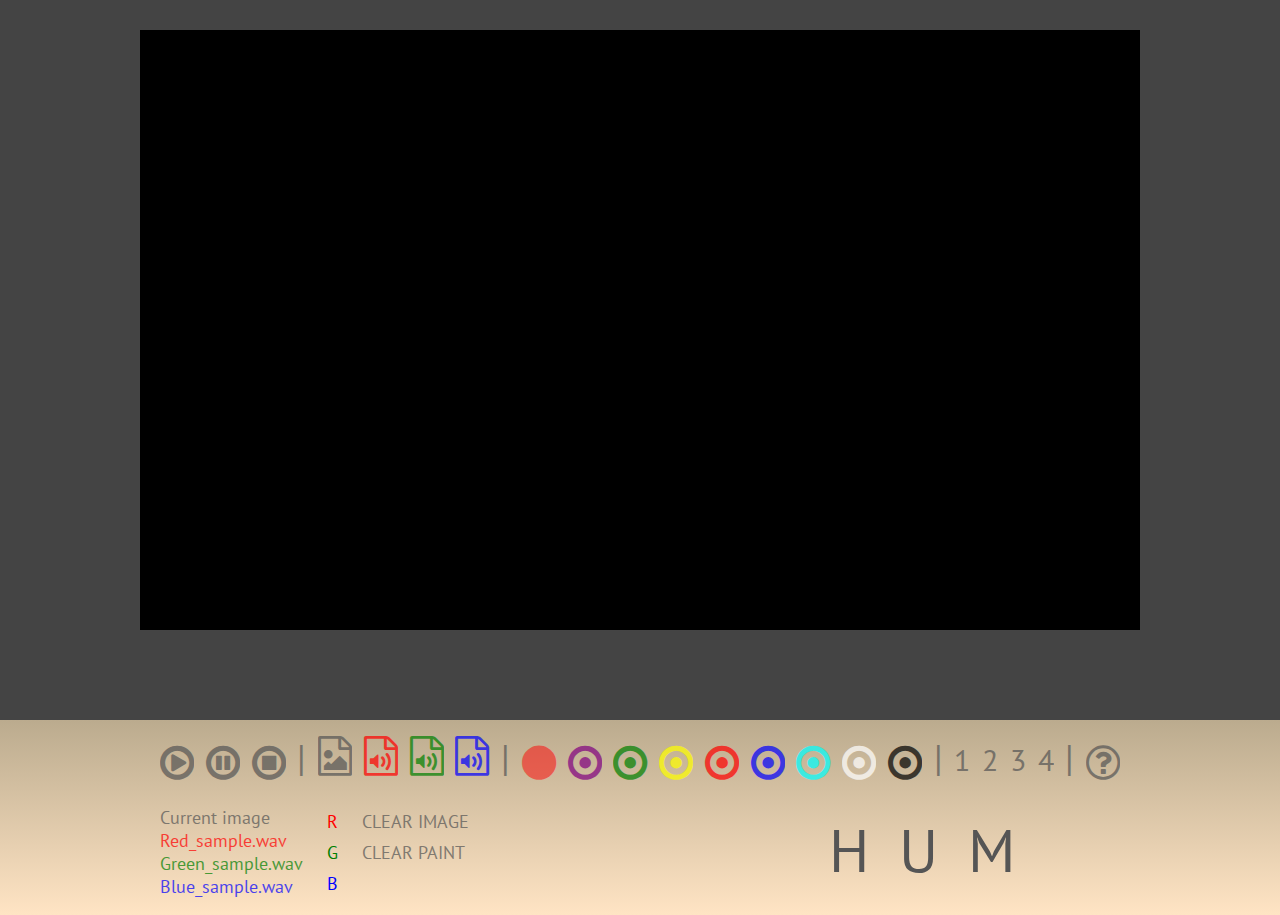
==== hum/index.html @ d2bb0815 "Add CSS to Hum" ====
<!DOCTYPE html>
<html>
  <head>
    <title>Hum</title>
    <link rel="stylesheet" type="text/css"
          href="https://fonts.googleapis.com/css?family=PT+Sans+Narrow|PT+Sans|PT+Sans:700|Average+Sans|Crimson+Text|Amiri">
    </link>
    <link rel="stylesheet" href="./font-awesome-4.7.0/css/font-awesome.min.css">
    <link rel="stylesheet" href="./main.css">
    <style></style>
  </head>

  <!-- <canvas id="canvasTwo" width="1000px" height="600px"  style="position:absolute; z-index:20; cursor: url(defaults/circle.png), auto;"></canvas> -->

  <body>
    <div class="instrux" id="instrux">
      <div class="innerInstrux">
        <h3>Hum is a color-based music/audio mixer.</h3>
        <br/>
        Change the volume of the three audio tracks via the amounts of red, green and blue (respectively) in the central image (note: on a computer screen, all images are made-up of red, green and blue).
        <br/><br/>
        Click the file buttons to load your own audio and image files.
        <br/><br/>
        Add color by selecting from the palette and then clicking on the canvas.
        <br/><br/>
        Remember: the audio will stop at the end of the shortest track.
        <br/><br/></br>
        Hum was made by Michael Newton in May, 2017.
        <br/><br/>
        (link tk) (link tk) (link tk)
        <br/><br/>
      </div>
    </div>
    <div id="main" class="mainDiv">
      <canvas id="canvas" width="1000px" height="600px" class="canvasOne"></canvas>
      <div id="bar" class="bar"></div>
    <br/><br/>
  </div>
    <div id="bottom" class="bottomDiv">
      <div class="bottomCenter">
    <ul class="topButtons">
      <li>
      <a class="grayButton button" id='colorInfoButton'><i class="fa fa-play-circle-o"></i></a>
      </li>

      <li>
      <a class="grayButton button" id='pauseButton'><i class="fa fa-pause-circle-o"></i></a>
      </li>

      <li>
      <a class="grayButton button" id='stopIntervalButton'><i class="fa fa-stop-circle-o"></i></a>
      </li>

      <li>
        <div class="pipeDiv">|</div>
      </li>

      <li>
        <label>
          <i class="fa fa-file-image-o grayButton button"></i>
          <input type="file" id="imageLoader" name="imageLoader" style="display:none;"/>
        </label>
      </li>

      <li>
        <label>
          <i class="fa fa-file-audio-o button" style="color:red"></i>
          <input type="file" class="audioLoader" id="audio1" name="audioLoader1" style="display:none;"/>
        </label>
      </li>

      <li>
        <label>
          <i class="fa fa-file-audio-o button" style="color:green"></i>
          <input type="file" class="audioLoader" id="audio2" name="audioLoader2" style="display:none;"/>
        </label>
      </li>

      <li>
        <label>
          <i class="fa fa-file-audio-o button" style="color:blue"></i>
          <input type="file" class="audioLoader" id="audio3" name="audioLoader3" style="display:none;"/>
        </label>
      </li>

      <li>
        <div class="pipeDiv">|</div>
      </li>

      <li>
      <a class="currentColorButton" id='currentColorButton'><i class="fa fa-circle"></i></a>
      </li>

      <li>
      <a class='colorButton button' id='colorPurple'><i class="fa fa-dot-circle-o" style="color:purple"></i></a>
      </li>

      <li>
      <a class='colorButton button' id='colorGreen'><i class="fa fa-dot-circle-o" style="color:green"></i></a>
      </li>

      <li>
      <a class='colorButton button' id='colorYellow'><i class="fa fa-dot-circle-o" style="color:yellow"></i></a>
      </li>

      <li>
      <a class='colorButton button' id='colorRed'><i class="fa fa-dot-circle-o" style="color:red"></i></a>
      </li>

      <li>
      <a class='colorButton button' id='colorBlue'><i class="fa fa-dot-circle-o" style="color:blue"></i></a>
      </li>

      <li>
      <a class='colorButton button' id='colorCyan'><i class="fa fa-dot-circle-o" style="color:cyan"></i></a>
      </li>

      <li>
      <a class='colorButton button' id='colorWhite'><i class="fa fa-dot-circle-o" style="color:white"></i></a>
      </li>

      <li>
      <a class='colorButton button' id='colorBlack'><i class="fa fa-dot-circle-o" style="color:black"></i></a>
      </li>

      <li>
        <div class="pipeDiv">|</div>
      </li>

      <li>
        <div class="textButton"><a class='sampleImgNumber' id='sampleRGB1' data=0>1</a></div>
      </li>

      <li>
        <div class="textButton"><a class='sampleImgNumber' id='sampleRGB2' data=1>2</a></div>
      </li>

      <li>
        <div class="textButton"><a class='sampleImgNumber' id='sampleRGB3' data=2>3</a></div>
      </li>

      <li>
        <div class="textButton"><a class='sampleImgNumber' id='sampleRGB4' data=3>4</a></div>
      </li>

      <li>
        <div class="pipeDiv">|</div>
      </li>

      <li>
      <a class="button grayButton" id='instruxButton'><i class="fa fa-question-circle-o"></i></a>
      </li>
    </ul>
    <br/>
    <ul class="bottomButtons">
      <li class="fileList">
        <div id='imageName'>
          Current image
        </div>
        <div id='redAudioName' style="color:red;">
          Current red
        </div>
        <div id='greenAudioName' style="color:green;">
          Current green
        </div>
        <div id='blueAudioName' style="color:blue;">
          Current blue
        </div>
      </li>
      <li class="volList">
        <div id='redVol' style="background-color:rgba(255,0,0,0); color:red;">
          R
        </div>
        <div id='greenVol' style="background-color:rgba(0,255,0,0); color:green;">
          G
        </div>
        <div id='blueVol' style="background-color:rgba(0,0,255,0); color:blue;">
          B
        </div>
      </li>
      <li class="clearList">
        <div>
          <a id='clearImgButton'>CLEAR IMAGE</a>
        </div>
        <div>
          <a id='clearPaintButton'>CLEAR PAINT</a>
        </div>
      </li>
      <li class="title">
        <div>
          HUM
        </div>
      </li>
    </ul>
  </div>
  </div>

  <img src="defaults/Hum_RGB_1.png" style="display:none;" id="Hum_RGB_1"/>
  <img src="defaults/Hum_RGB_2.png" style="display:none;" id="Hum_RGB_2"/>
  <img src="defaults/Hum_RGB_3.png" style="display:none;" id="Hum_RGB_3"/>
  <img src="defaults/Hum_RGB_4.png" style="display:none;" id="Hum_RGB_4"/>
  </div>
  <script src="jquery-3.2.1.min.js"></script>
  <script src="howler-dist/howler.js"></script>
  <script src="hum.js"></script>
  <!-- <script src="test_paint_2.js"></script> -->
  </body>
</html>
---- hum/main.css ----
html, body, canvas {
  padding: 0px;
  margin: 0px;
}
body {
  background-color: #444;
  font-family: 'PT Sans', 'Univers', 'Arial', sans-serif;"
}
li {

}
ul {
  list-style: none;
  padding: 0;
}
.instrux {
  position:fixed;
  top:0;
  width:100%;
  height:100%;
  margin: 0 auto;
  background-color:rgba(100,100,100,.5);
  opacity:0;
  z-index:40;
  visibility: hidden;
  transition: .5s;
}
.instrux.instruxLoad {
  transition: .5s;
  visibility: visible;
  opacity: 1;
}
.innerInstrux{
  border-radius:6px;
  position:fixed;
  width:600px;
  top:30px;
  left:50%;
  margin-left:-300px;
  background-color:bisque;
  padding-left:30px;
  padding-right:20px;
  padding-bottom:30px;
  padding-top:20px;
  color:#888;
}
.innerInstrux h3{
  margin-bottom:.3em;
}

.mainDiv{
  width:1000px;
  margin: 0 auto;
  margin-top: 30px;
}

.canvasOne{
  position:absolute;
  background-color:black;
  z-index:10;
  cursor: url(defaults/circle.png), auto;
}

.bar{
  position:absolute;
  background-color: rgba(255,255,255,.5);
  position: absolute;
  width:2px;
  height:600px;
  z-index:30;
  margin-left:0px;
  cursor: url(defaults/circle.png), auto;
  display:none;
}

.bottomDiv{
  background: linear-gradient(#bbab8e,bisque);
  width:100%;
  text-align:center;
  margin-top:650px;
  position:absolute;
}
.bottomCenter{
  width:1000px;
  margin:0 auto;
  text-align:center;
}
.topButtons{
  display:flex;
  justify-content: space-between;
  padding-left:20px;
  padding-right:20px;
}
.bottomButtons{
  margin-top:-18px;
  display:flex;
  justify-content:flex-start;
  padding-left:20px;
  padding-right:20px;
}
.grayButton{
  color: #555;
}
.button{
  /*padding-left:6px;*/
  height:40px;
  font-size:40px;
  cursor: pointer;
  opacity:.7;
}
.button:hover{
  opacity:1;
}
.button:active{
  opacity:1;
  color:orange;
}
.textButton{
  color:#555;
  margin-top:4px;
  /*padding-left:6px;*/
  height:40px;
  font-size:30px;
  cursor: pointer;
  opacity:.7;
}
.textButton:hover{
  opacity:1;
}
.textButton:active{
  opacity:1;
  color:orange;
}
.currentColorButton{
  /*padding-left:6px;*/
  height:40px;
  font-size:40px;
}
.pipeDiv{
  margin-top: -2px;
  color:#555;
  opacity:.7;
  /*padding-left:6px;*/
  height:40px;
  font-size:36px;
}
.fileList{
  margin-right:20px;
  text-align: left;
  color:#555;
  opacity:.7;
  font-size:18px;
}

.volList{
  margin-right:20px;
  text-align: left;
  /*color:#555;*/
  /*opacity:.7;*/
  font-size:18px;
}
.volList div {
  padding-top:4px;
  padding-bottom:4px;
  padding-left: 4px;
  padding-right: 4px;
}
.clearList{
  margin-right:20px;
  text-align: left;
  color:#555;
  opacity:.7;
  font-size:18px;
  cursor: pointer;
}
.clearList div {
  padding-top:4px;
  padding-bottom:4px;
}

.title div{
  position: relative;
  left: 340px;
  top: 5px;
  font-size: 60px;
  color: #555;
  letter-spacing: .5em;
}
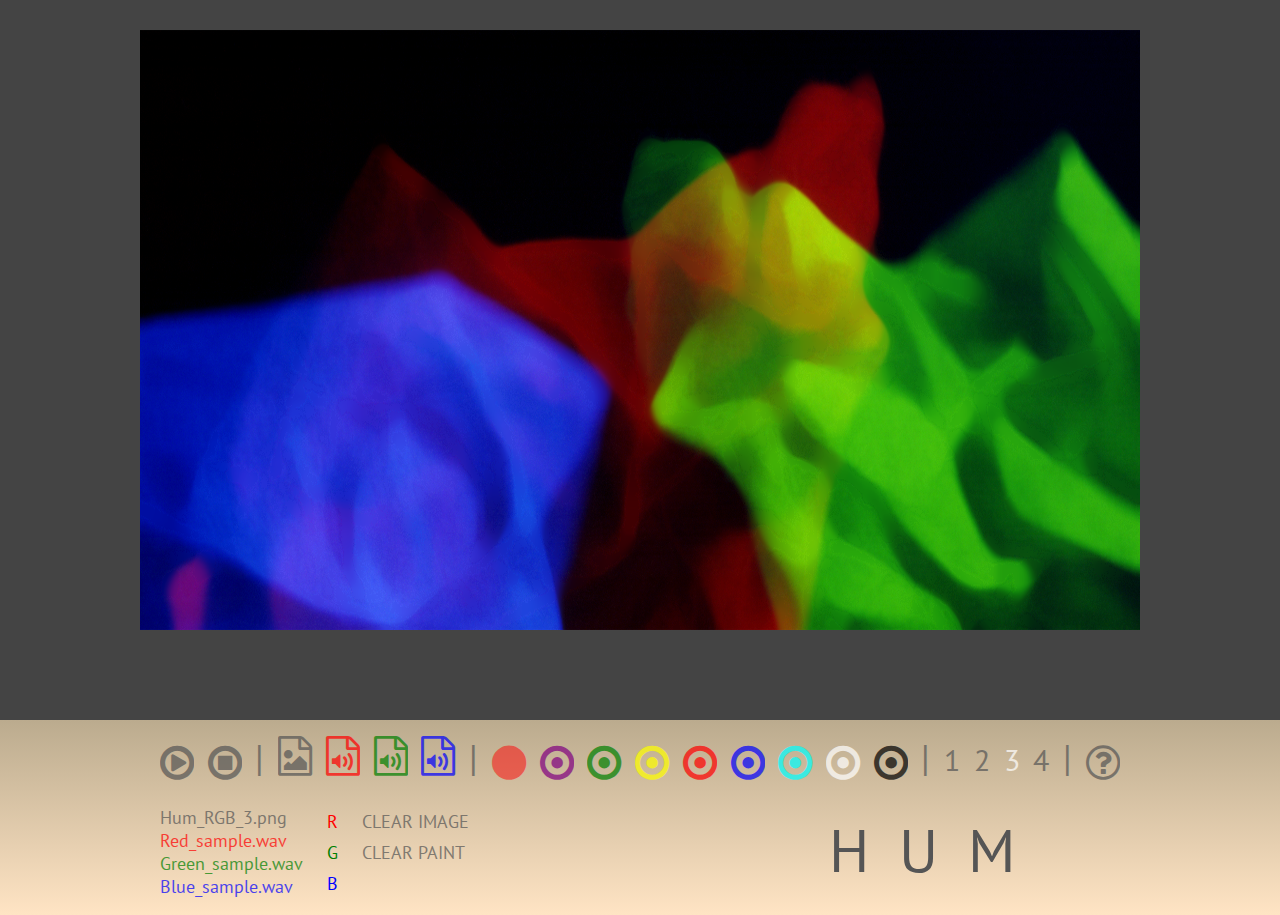
==== commit 31637ffd: "Add updates to Hum" ====
--- a/hum/index.html
+++ b/hum/index.html
@@ -40,11 +40,8 @@
       <div class="bottomCenter">
     <ul class="topButtons">
       <li>
-      <a class="grayButton button" id='colorInfoButton'><i class="fa fa-play-circle-o"></i></a>
-      </li>
-
-      <li>
-      <a class="grayButton button" id='pauseButton'><i class="fa fa-pause-circle-o"></i></a>
+      <div id="playDiv" class="playDiv" style="display:block"><a class="grayButton button" id='colorInfoButton'><i class="fa fa-play-circle-o"></i></a></div>
+      <div id="pauseDiv" class="pauseDiv" style="display:none"><a class="grayButton button" id='pauseButton'><i class="fa fa-pause-circle-o"></i></a></div>
       </li>
 
       <li>
--- a/hum/main.css
+++ b/hum/main.css
@@ -7,7 +7,6 @@
   font-family: 'PT Sans', 'Univers', 'Arial', sans-serif;"
 }
 li {
-
 }
 ul {
   list-style: none;
@@ -42,7 +41,7 @@
   padding-right:20px;
   padding-bottom:30px;
   padding-top:20px;
-  color:#888;
+  color:#666;
 }
 .innerInstrux h3{
   margin-bottom:.3em;
@@ -102,7 +101,6 @@
   color: #555;
 }
 .button{
-  /*padding-left:6px;*/
   height:40px;
   font-size:40px;
   cursor: pointer;
@@ -118,7 +116,6 @@
 .textButton{
   color:#555;
   margin-top:4px;
-  /*padding-left:6px;*/
   height:40px;
   font-size:30px;
   cursor: pointer;
@@ -132,7 +129,6 @@
   color:orange;
 }
 .currentColorButton{
-  /*padding-left:6px;*/
   height:40px;
   font-size:40px;
 }
@@ -140,7 +136,6 @@
   margin-top: -2px;
   color:#555;
   opacity:.7;
-  /*padding-left:6px;*/
   height:40px;
   font-size:36px;
 }
@@ -155,8 +150,6 @@
 .volList{
   margin-right:20px;
   text-align: left;
-  /*color:#555;*/
-  /*opacity:.7;*/
   font-size:18px;
 }
 .volList div {
@@ -186,3 +179,12 @@
   color: #555;
   letter-spacing: .5em;
 }
+
+.playDiv{
+  z-index:41;
+  position:relative;
+}
+.pauseDiv{
+  z-index:42;
+  position:relative;
+}
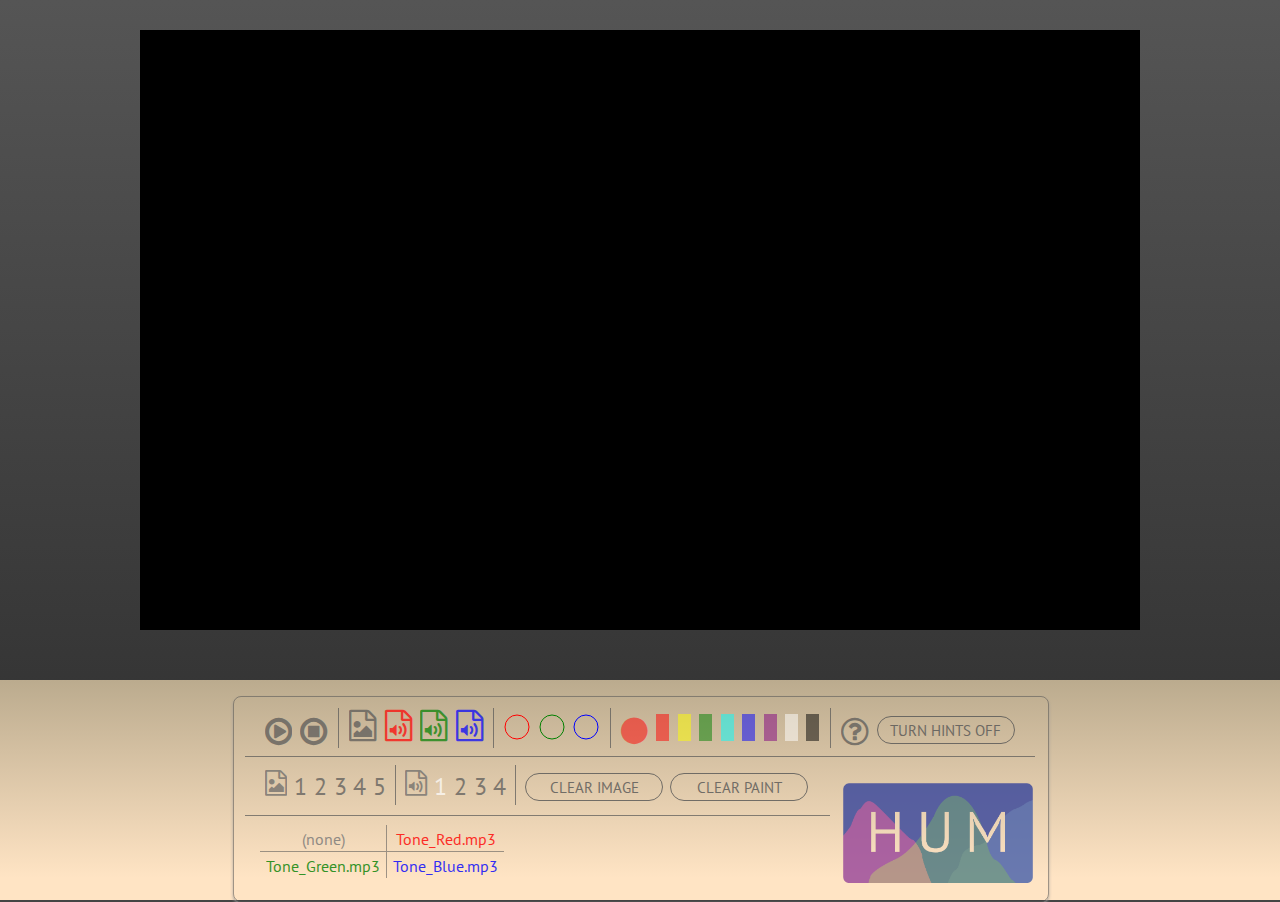
==== commit 4044c2d4: "Update Hum" ====
--- a/hum/index.html
+++ b/hum/index.html
@@ -6,7 +6,11 @@
           href="https://fonts.googleapis.com/css?family=PT+Sans+Narrow|PT+Sans|PT+Sans:700|Average+Sans|Crimson+Text|Amiri">
     </link>
     <link rel="stylesheet" href="./font-awesome-4.7.0/css/font-awesome.min.css">
-    <link rel="stylesheet" href="./main.css">
+    <link rel="stylesheet" href="./css/main.css">
+
+    <link rel="stylesheet" href="./css/jquery-ui.min.css">
+    <link rel="stylesheet" href="./css/jquery-ui.structure.min.css">
+    <link rel="stylesheet" href="./css/jquery-ui.theme.min.css">
     <style></style>
   </head>
 
@@ -17,21 +21,26 @@
       <div class="innerInstrux">
         <h3>Hum is a color-based music/audio mixer.</h3>
         <br/>
-        Change the volume of the three audio tracks via the amounts of red, green and blue (respectively) in the central image (note: on a computer screen, all images are made-up of red, green and blue).
-        <br/><br/>
-        Click the file buttons to load your own audio and image files.
-        <br/><br/>
-        Add color by selecting from the palette and then clicking on the canvas.
-        <br/><br/>
-        Remember: the audio will stop at the end of the shortest track.
+        There are three audio files: one for <span style="color:red">red,</span> one for <span style="color:green">green</span> and one for <span style="color:blue">blue.</span>
+        <br/><br/>
+        When you play the audio, the levels of the three audio tracks will change based on the amounts of <span style="color:red">red,</span> <span style="color:green">green</span> and <span style="color:blue">blue</span> (respectively) in the central canvas (note: on a computer screen, all images are made-up of <span style="color:red">red,</span> <span style="color:green">green</span> and <span style="color:blue">blue</span>).
+        <br/><br/>
+        Click the file buttons to load your own audio files and/or background image. Or, just use the preloaded samples.
+        <br/><br/>
+        Add color by selecting from the palette and then 'painting' on the canvas.
+        <br/><br/>
+        The audio will stop at the end of the shortest of the three tracks.
+        <br/><br/>
+        Hover over the buttons/icons for hints.
         <br/><br/></br>
         Hum was made by Michael Newton in May, 2017.
-        <br/><br/>
-        (link tk) (link tk) (link tk)
+        <br/>
+        Learn more about me here: <a href="https://minusobjects.github.io/">portfolio</a> | <a href="https://github.com/minusobjects">github</a> | <a href="https://www.linkedin.com/in/michael-newton-976588140/">linkedin</a>
         <br/><br/>
       </div>
     </div>
     <div id="main" class="mainDiv">
+    <div id="canvasDiv" class="canvasDiv">
       <canvas id="canvas" width="1000px" height="600px" class="canvasOne"></canvas>
       <div id="bar" class="bar"></div>
     <br/><br/>
@@ -40,166 +49,250 @@
       <div class="bottomCenter">
     <ul class="topButtons">
       <li>
-      <div id="playDiv" class="playDiv" style="display:block"><a class="grayButton button" id='colorInfoButton'><i class="fa fa-play-circle-o"></i></a></div>
-      <div id="pauseDiv" class="pauseDiv" style="display:none"><a class="grayButton button" id='pauseButton'><i class="fa fa-pause-circle-o"></i></a></div>
-      </li>
-
-      <li>
-      <a class="grayButton button" id='stopIntervalButton'><i class="fa fa-stop-circle-o"></i></a>
-      </li>
-
-      <li>
-        <div class="pipeDiv">|</div>
-      </li>
-
-      <li>
-        <label>
-          <i class="fa fa-file-image-o grayButton button"></i>
+      <div id="playDiv" class="playDiv" style="display:block"><a class="grayButton button" id='colorInfoButton' title="colorInfoButton"><i class="fa fa-play-circle-o"></i></a></div>
+      <div id="pauseDiv" class="pauseDiv" style="display:none"><a class="grayButton button" id='pauseButton' title="pauseButton"><i class="fa fa-pause-circle-o"></i></a></div>
+      </li>
+
+      <li>
+      <a class="grayButton button" id='stopIntervalButton' title="stopIntervalButton"><i class="fa fa-stop-circle-o"></i></a>
+      </li>
+
+      <li>
+        <div class="pipeDiv"></div>
+      </li>
+
+      <li>
+        <label>
+          <i id="imageLoaderButton" title="imageLoaderButton" class="fa fa-file-image-o grayButton button"></i>
           <input type="file" id="imageLoader" name="imageLoader" style="display:none;"/>
         </label>
       </li>
 
       <li>
         <label>
-          <i class="fa fa-file-audio-o button" style="color:red"></i>
+          <i id="audio1Button" title="audio1Button" class="fa fa-file-audio-o button audioLoaderButton" style="color:red"></i>
           <input type="file" class="audioLoader" id="audio1" name="audioLoader1" style="display:none;"/>
         </label>
       </li>
 
       <li>
         <label>
-          <i class="fa fa-file-audio-o button" style="color:green"></i>
+          <i id="audio2Button" title="audio2Button" class="fa fa-file-audio-o button audioLoaderButton" style="color:green"></i>
           <input type="file" class="audioLoader" id="audio2" name="audioLoader2" style="display:none;"/>
         </label>
       </li>
 
       <li>
         <label>
-          <i class="fa fa-file-audio-o button" style="color:blue"></i>
+          <i id="audio3Button" title="audio3Button" class="fa fa-file-audio-o button audioLoaderButton" style="color:blue"></i>
           <input type="file" class="audioLoader" id="audio3" name="audioLoader3" style="display:none;"/>
         </label>
       </li>
 
       <li>
-        <div class="pipeDiv">|</div>
-      </li>
-
-      <li>
-      <a class="currentColorButton" id='currentColorButton'><i class="fa fa-circle"></i></a>
-      </li>
-
-      <li>
-      <a class='colorButton button' id='colorPurple'><i class="fa fa-dot-circle-o" style="color:purple"></i></a>
-      </li>
-
-      <li>
-      <a class='colorButton button' id='colorGreen'><i class="fa fa-dot-circle-o" style="color:green"></i></a>
-      </li>
-
-      <li>
-      <a class='colorButton button' id='colorYellow'><i class="fa fa-dot-circle-o" style="color:yellow"></i></a>
-      </li>
-
-      <li>
-      <a class='colorButton button' id='colorRed'><i class="fa fa-dot-circle-o" style="color:red"></i></a>
-      </li>
-
-      <li>
-      <a class='colorButton button' id='colorBlue'><i class="fa fa-dot-circle-o" style="color:blue"></i></a>
-      </li>
-
-      <li>
-      <a class='colorButton button' id='colorCyan'><i class="fa fa-dot-circle-o" style="color:cyan"></i></a>
-      </li>
-
-      <li>
-      <a class='colorButton button' id='colorWhite'><i class="fa fa-dot-circle-o" style="color:white"></i></a>
-      </li>
-
-      <li>
-      <a class='colorButton button' id='colorBlack'><i class="fa fa-dot-circle-o" style="color:black"></i></a>
-      </li>
-
-      <li>
-        <div class="pipeDiv">|</div>
-      </li>
-
-      <li>
-        <div class="textButton"><a class='sampleImgNumber' id='sampleRGB1' data=0>1</a></div>
-      </li>
-
-      <li>
-        <div class="textButton"><a class='sampleImgNumber' id='sampleRGB2' data=1>2</a></div>
-      </li>
-
-      <li>
-        <div class="textButton"><a class='sampleImgNumber' id='sampleRGB3' data=2>3</a></div>
-      </li>
-
-      <li>
-        <div class="textButton"><a class='sampleImgNumber' id='sampleRGB4' data=3>4</a></div>
-      </li>
-
-      <li>
-        <div class="pipeDiv">|</div>
-      </li>
-
-      <li>
-      <a class="button grayButton" id='instruxButton'><i class="fa fa-question-circle-o"></i></a>
+        <div class="pipeDiv"></div>
+      </li>
+
+      <li>
+        <div id='redVol' title='redVol' style="background-color:rgba(255,0,0,0); color:red; padding-top:4px;">
+          <svg height="26px" width="26px">
+            <circle id='redVolCircle' cx="13" cy="13" r="12" stroke="red" stroke-width="1px" fill="none" />
+          </svg>
+        </div>
+      </li>
+      <li>
+        <div id='greenVol' title='greenVol' style="background-color:rgba(0,255,0,0); color:green; padding-top:4px;">
+          <svg height="26px" width="26px">
+            <circle id='greenVolCircle' cx="13" cy="13" r="12" stroke="green" stroke-width="1px" fill="none" />
+          </svg>
+        </div>
+      </li>
+      <li>
+        <div id='blueVol' title='blueVol' style="background-color:rgba(0,0,255,0); color:blue; padding-top:4px;">
+          <svg height="26px" width="26px">
+            <circle id='blueVolCircle' cx="13" cy="13" r="12" stroke="blue" stroke-width="1px" fill="none" />
+          </svg>
+        </div>
+      </li>
+
+      <li>
+        <div class="pipeDiv"></div>
+      </li>
+
+      <li>
+      <a class="currentColorButton" id='currentColorButton' title="currentColorButton"><i class="fa fa-circle"></i></a>
+      </li>
+
+      <li>
+        <div class='colorButton' id='colorRed' title='colorRed' style="background-color:red"></div>
+      </li>
+
+      <li>
+        <div class='colorButton' id='colorYellow' title='colorYellow' style="background-color:yellow"></div>
+      </li>
+
+      <li>
+        <div class='colorButton' id='colorGreen' title='colorGreen' style="background-color:green"></div>
+      </li>
+
+      <li>
+        <div class='colorButton' id='colorCyan' title='colorCyan' style="background-color:cyan"></div>
+      </li>
+
+      <li>
+        <div class='colorButton' id='colorBlue' title='colorBlue' style="background-color:blue"></div>
+      </li>
+
+      <li>
+        <div class='colorButton' id='colorPurple' title='colorPurple' style="background-color:purple"></div>
+      </li>
+
+      <li>
+        <div class='colorButton' id='colorWhite' title='colorWhite' style="background-color:white"></div>
+      </li>
+
+      <li>
+        <div class='colorButton' id='colorBlack' title='colorBlack' style="background-color:black"></div>
+      </li>
+
+      <li>
+        <div class="pipeDiv"></div>
+      </li>
+
+      <li>
+        <a class="button grayButton" id='instruxButton' title='instruxButton'><i class="fa fa-question-circle-o"></i></a>
+      </li>
+
+      <li>
+        <div class="wordButton" style="min-width:120px;">
+          <a id='toggleTipsButton' title="toggleTipsButton">TURN HINTS OFF</a>
+        </div>
       </li>
     </ul>
-    <br/>
-    <ul class="bottomButtons">
-      <li class="fileList">
-        <div id='imageName'>
-          Current image
-        </div>
-        <div id='redAudioName' style="color:red;">
+    <ul class="middleButtons">
+
+      <li>
+        <i class="fa fa-file-image-o staticButton" title="sampleImgStatic" id="sampleImgStatic"></i>
+      </li>
+
+      <li>
+        <div class="textButton"><a class='sampleImgNumber' id='sampleRGB1' title='sampleRGB1' data=0>1</a></div>
+      </li>
+
+      <li>
+        <div class="textButton"><a class='sampleImgNumber' id='sampleRGB2' title='sampleRGB2' data=1>2</a></div>
+      </li>
+
+      <li>
+        <div class="textButton"><a class='sampleImgNumber' id='sampleRGB3' title='sampleRGB3' data=2>3</a></div>
+      </li>
+
+      <li>
+        <div class="textButton"><a class='sampleImgNumber' id='sampleRGB4' title='sampleRGB4' data=3>4</a></div>
+      </li>
+
+      <li>
+        <div class="textButton"><a class='sampleImgNumber' id='sampleRGB5' title='sampleRGB5' data=4>5</a></div>
+      </li>
+
+      <li>
+        <div class="pipeDiv"></div>
+      </li>
+
+      <li>
+        <i class="fa fa-file-audio-o staticButton" title="sampleAudStatic" id="sampleAudStatic"></i>
+      </li>
+
+      <li>
+        <div class="textButton"><a class='sampleAudNumber' id='sampleAud1' title='sampleAud1' data=0>1</a></div>
+      </li>
+
+      <li>
+        <div class="textButton"><a class='sampleAudNumber' id='sampleAud2' title='sampleAud2' data=1>2</a></div>
+      </li>
+
+      <li>
+        <div class="textButton"><a class='sampleAudNumber' id='sampleAud3' title='sampleAud3' data=2>3</a></div>
+      </li>
+
+      <li>
+        <div class="textButton"><a class='sampleAudNumber' id='sampleAud4' title='sampleAud4' data=3>4</a></div>
+      </li>
+
+      <li>
+        <div class="pipeDiv"></div>
+      </li>
+
+      <li>
+        <div class="wordButton" style="min-width:120px;">
+          <a id='clearImgButton' title="clearImgButton">CLEAR IMAGE</a>
+        </div>
+      </li>
+      <li>
+        <div class="wordButton" style="min-width:120px;">
+          <a id='clearPaintButton' title="clearPaintButton">CLEAR PAINT</a>
+        </div>
+      </li>
+
+      <li>
+        <div style="background:transparent;width:200px;"></div>
+      </li>
+
+    </ul>
+    <div class="HRdiv">
+      <hr class="middleHR">
+    </div>
+    <div class="bottomButtons">
+    <table class="filesTable" cellspacing="0" cellpadding="0">
+      <tr>
+        <td>
+        <div id='imageName' title='imageName' class='nameDiv td-top' style="color:#777;">
+          (none)
+        </div>
+      </td>
+      <td>
+        <div id='redAudioName' title='redAudioName' class='nameDiv td-top td-right' style="color:red;">
           Current red
         </div>
-        <div id='greenAudioName' style="color:green;">
+      </td>
+    </tr>
+    <tr>
+      <td>
+        <div id='greenAudioName' title='greenAudioName' class='nameDiv' style="color:green;">
           Current green
         </div>
-        <div id='blueAudioName' style="color:blue;">
+      </td>
+      <td>
+        <div id='blueAudioName' title='blueAudioName' class='nameDiv td-right' style="color:blue;">
           Current blue
         </div>
-      </li>
-      <li class="volList">
-        <div id='redVol' style="background-color:rgba(255,0,0,0); color:red;">
-          R
-        </div>
-        <div id='greenVol' style="background-color:rgba(0,255,0,0); color:green;">
-          G
-        </div>
-        <div id='blueVol' style="background-color:rgba(0,0,255,0); color:blue;">
-          B
-        </div>
-      </li>
-      <li class="clearList">
-        <div>
-          <a id='clearImgButton'>CLEAR IMAGE</a>
-        </div>
-        <div>
-          <a id='clearPaintButton'>CLEAR PAINT</a>
-        </div>
-      </li>
-      <li class="title">
-        <div>
-          HUM
-        </div>
-      </li>
-    </ul>
-  </div>
-  </div>
+      </td>
+    </tr>
+  </table>
+  <div id="errors" class="errorsDiv">
+
+  </div>
+  </div>
+    <div class="titleDiv">
+    </div>
+    <div class="borderDiv">
+    </div>
+
+  </div><!-- end bottomCenter -->
+  </div><!-- end bottom -->
+</div><!-- end main -->
 
   <img src="defaults/Hum_RGB_1.png" style="display:none;" id="Hum_RGB_1"/>
   <img src="defaults/Hum_RGB_2.png" style="display:none;" id="Hum_RGB_2"/>
   <img src="defaults/Hum_RGB_3.png" style="display:none;" id="Hum_RGB_3"/>
   <img src="defaults/Hum_RGB_4.png" style="display:none;" id="Hum_RGB_4"/>
+  <img src="defaults/Hum_RGB_5.png" style="display:none;" id="Hum_RGB_5"/>
   </div>
   <script src="jquery-3.2.1.min.js"></script>
+  <script src="jquery-ui.min.js"></script>
   <script src="howler-dist/howler.js"></script>
   <script src="hum.js"></script>
+  <script src="tooltips.js"></script>
   <!-- <script src="test_paint_2.js"></script> -->
   </body>
 </html>
--- a/hum/css/main.css
+++ b/hum/css/main.css
@@ -0,0 +1,385 @@
+html, body, canvas {
+  padding: 0px;
+  margin: 0px;
+}
+html, body{
+  height: 100%;
+}
+body {
+  background-color: #444;
+  font-family: 'PT Sans', 'Univers', 'Arial', sans-serif;"
+}
+td, tr {
+  padding:0;
+  margin:0;
+}
+li {
+}
+ul {
+  list-style: none;
+  padding: 0;
+}
+.mainDiv{
+  position:absolute;
+  width:100%;
+  height:100%;
+  background: -moz-linear-gradient(top, #555 0px, #333 740px, bisque 756px, bisque 100%); /* FF3.6-15 */
+  background: -webkit-linear-gradient(top, #555 0px,#333 740px,bisque 756px,bisque 100%); /* Chrome10-25,Safari5.1-6 */
+  background: linear-gradient(to bottom, #555 0px,#333 740px,bisque 756px,bisque 100%); /* W3C, IE10+, FF16+, Chrome26+, Opera12+, Safari7+ */
+}
+.instrux {
+  position:fixed;
+  top:0;
+  width:100%;
+  height:100%;
+  margin: 0 auto;
+  background-color:rgba(50,50,50,.5);
+  opacity:0;
+  z-index:40;
+  visibility: hidden;
+  transition: .5s;
+}
+.instrux.instruxLoad {
+  transition: .5s;
+  visibility: visible;
+  opacity: 1;
+}
+.innerInstrux{
+  border-radius:6px;
+  position:fixed;
+  width:600px;
+  top:30px;
+  left:50%;
+  margin-left:-300px;
+  background-color:bisque;
+  padding-left:30px;
+  padding-right:30px;
+  padding-bottom:30px;
+  padding-top:20px;
+  color:#666;
+}
+.innerInstrux h3{
+  margin-bottom:.3em;
+}
+.innerInstrux a{
+  text-decoration:none;
+  color:#999;
+}
+
+.canvasDiv{
+  width:1000px;
+  margin: 0 auto;
+  margin-top: 30px;
+}
+
+.canvasOne{
+  position:absolute;
+  background-color:black;
+  z-index:10;
+  cursor: url(./circle_70.png), auto;
+}
+
+.bar{
+  position:absolute;
+  background-color: rgba(255,255,255,.5);
+  position: absolute;
+  width:2px;
+  height:600px;
+  z-index:30;
+  margin-left:0px;
+  cursor: url(./circle_70.png), auto;
+  display:none;
+}
+
+.bottomDiv{
+  background: -moz-linear-gradient(#bbab8e,bisque);
+  background: -webkit-linear-gradient(#bbab8e,bisque);
+  background: linear-gradient(#bbab8e,bisque);
+  width:100%;
+  text-align:center;
+  margin-top:610px;
+  position:absolute;
+}
+.bottomCenter{
+  width:1000px;
+  margin:0 auto;
+  margin-top:30px;
+  text-align:center;
+  position:relative;
+  z-index:6
+}
+.topButtons{
+  width:750px;
+  margin: 0 auto;
+  margin-top: 30px;
+  display:flex;
+  justify-content: space-between;
+  padding-left:20px;
+  padding-right:20px;
+  padding-bottom: 4px;
+  border-bottom: 1px solid rgba(85,85,85,.7);
+}
+.middleButtons{
+  margin-top:-18px;
+  display:flex;
+  justify-content: space-between;
+  padding-left:20px;
+  padding-right:20px;
+  padding-bottom: 4px;
+  width:750px;
+  margin: 0 auto;
+  margin-top: 10px;
+  /*border-bottom: 1px solid rgba(85,85,85,.7);*/
+}
+.bottomButtons{
+  margin-top:0px;
+  margin-left:100px;
+  width:750px;
+  /*display:flex;
+  justify-content:flex-start;*/
+  padding-left:20px;
+  padding-right:20px;
+}
+.nameDiv{
+  max-width:200px;
+  max-height:18px;
+  overflow:hidden;
+  padding-left:6px;
+  padding-right:6px;
+  padding-top:4px;
+  padding-bottom:4px;
+  opacity:.8;
+}
+.filesTable{
+  margin-top:10px;
+  border-collapse: collapse;
+}
+.td-top{
+  border-bottom: 1px solid rgba(85,85,85,.7);
+}
+.td-right{
+  border-left: 1px solid rgba(85,85,85,.7);
+}
+.errorsDiv{
+  color: #850606;
+  font-size:14px;
+  width:400px;
+  text-align: left;
+  padding-left:8px;
+}
+
+.grayButton{
+  color: #555;
+}
+.staticButton{
+  color: #666;
+  height:40px;
+  font-size:26px;
+  opacity:.7;
+  padding-top:3px;
+}
+.button{
+  height:40px;
+  /*font-size:40px;*/
+  font-size:32px;
+  cursor: pointer;
+  opacity:.7;
+}
+.button:hover{
+  opacity:1;
+}
+.button:active{
+  opacity:1;
+  color:orange;
+}
+.textButton{
+  color:#555;
+  margin-top:4px;
+  height:40px;
+  /*font-size:30px;*/
+  font-size:24px;
+  cursor: pointer;
+  opacity:.7;
+}
+.textButton:hover{
+  opacity:1;
+}
+.textButton:active{
+  opacity:1;
+  color:orange;
+}
+.wordButton{
+  border: 1px solid #555;
+  border-radius: 20px;
+  text-align: center;
+  color:#555;
+  margin-top:5.5px;
+  padding-top: 4px;
+  padding-left: 8px;
+  padding-right: 8px;
+  height:22px;
+  /*letter-spacing: .06em;*/
+  /*font-size:30px;*/
+  font-size:15px;
+  /*cursor: pointer;*/
+  opacity:.8;
+}
+.wordButton:hover{
+  opacity:1;
+}
+#clearPaintButton{
+  cursor:pointer;
+}
+#clearPaintButton:active{
+  opacity:1;
+  color:orange;
+}
+#clearImgButton{
+  cursor:pointer;
+}
+#clearImgButton:active{
+  opacity:1;
+  color:orange;
+}
+#toggleTipsButton{
+  cursor:pointer;
+}
+#toggleTipsButton:active{
+  opacity:1;
+  color:orange;
+}
+.currentColorButton{
+  height:40px;
+  /*font-size:40px;*/
+  font-size:31px;
+}
+.colorButton{
+  margin-top:4px;
+  width:13px;
+  height:27px;
+  cursor:pointer;
+  opacity:.5;
+}
+.colorButton:hover{
+  opacity:1;
+}
+.colorButton:active{
+  opacity:1;
+}
+.pipeDiv{
+  margin-top: -2px;
+  margin-left:2px;
+  margin-right:2px;
+  /*color:#555;*/
+  background-color:#555;
+  opacity:.7;
+  height:40px;
+  /*font-size:36px;*/
+  width:1px;
+}
+.fileList{
+  margin-right:20px;
+  text-align: left;
+  color:#555;
+  opacity:.7;
+  font-size:18px;
+}
+
+.volList{
+  margin-right:20px;
+  text-align: left;
+  font-size:18px;
+}
+.volList div {
+  padding-top:4px;
+  padding-bottom:4px;
+  padding-left: 4px;
+  padding-right: 4px;
+}
+.clearList{
+  margin-right:20px;
+  text-align: left;
+  color:#555;
+  opacity:.7;
+  font-size:18px;
+  cursor: pointer;
+}
+.clearList div {
+  padding-top:4px;
+  padding-bottom:4px;
+}
+
+.title div{
+  position: relative;
+  left: 340px;
+  top: 5px;
+  font-size: 60px;
+  color: #555;
+  letter-spacing: .5em;
+}
+
+.playDiv{
+  z-index:41;
+  position:relative;
+}
+.pauseDiv{
+  z-index:42;
+  position:relative;
+}
+
+.ui-tooltip{
+  padding: 10px 20px;
+  color: white;
+  box-shadow: 0 0 2px #666;
+  background-image: none;
+  background: bisque !important;
+  border-radius:8px;
+}
+.ui-tooltip-content{
+  color: #666;
+  font-family: 'PT Sans', 'Univers', 'Arial', sans-serif;"
+}
+
+.HRdiv{
+  position:absolute;
+  width:585px;
+  left:105px;
+}
+.middleHR{
+  background:rgba(85,85,85,.7);
+  border: 0;
+  height: 1px;
+  -webkit-margin-before: 0em;
+  -webkit-margin-after: 0em;
+  -webkit-margin-start: auto;
+  -webkit-margin-end: auto;
+}
+
+.titleDiv{
+  height: 100px;
+  width: 190px;
+  position: absolute;
+  right: 107px;
+  top: 73px;
+  background-image: url('./HumLogo3.png');
+  background-repeat: no-repeat;
+  background-size: 190px auto;
+  opacity:.8;
+  transition: opacity 200ms;
+}
+.titleDiv:hover{
+  opacity:1;
+  transition: opacity 200ms;
+}
+.borderDiv{
+  height: 204px;
+  width: 814px;
+  position: absolute;
+  right: 91px;
+  top: -14px;
+  opacity: .8;
+  border-radius: 8px;
+  border: 1px solid rgba(85,85,85,.7);
+  pointer-events: none;
+  box-shadow: 0px 2px 3px #999;
+}
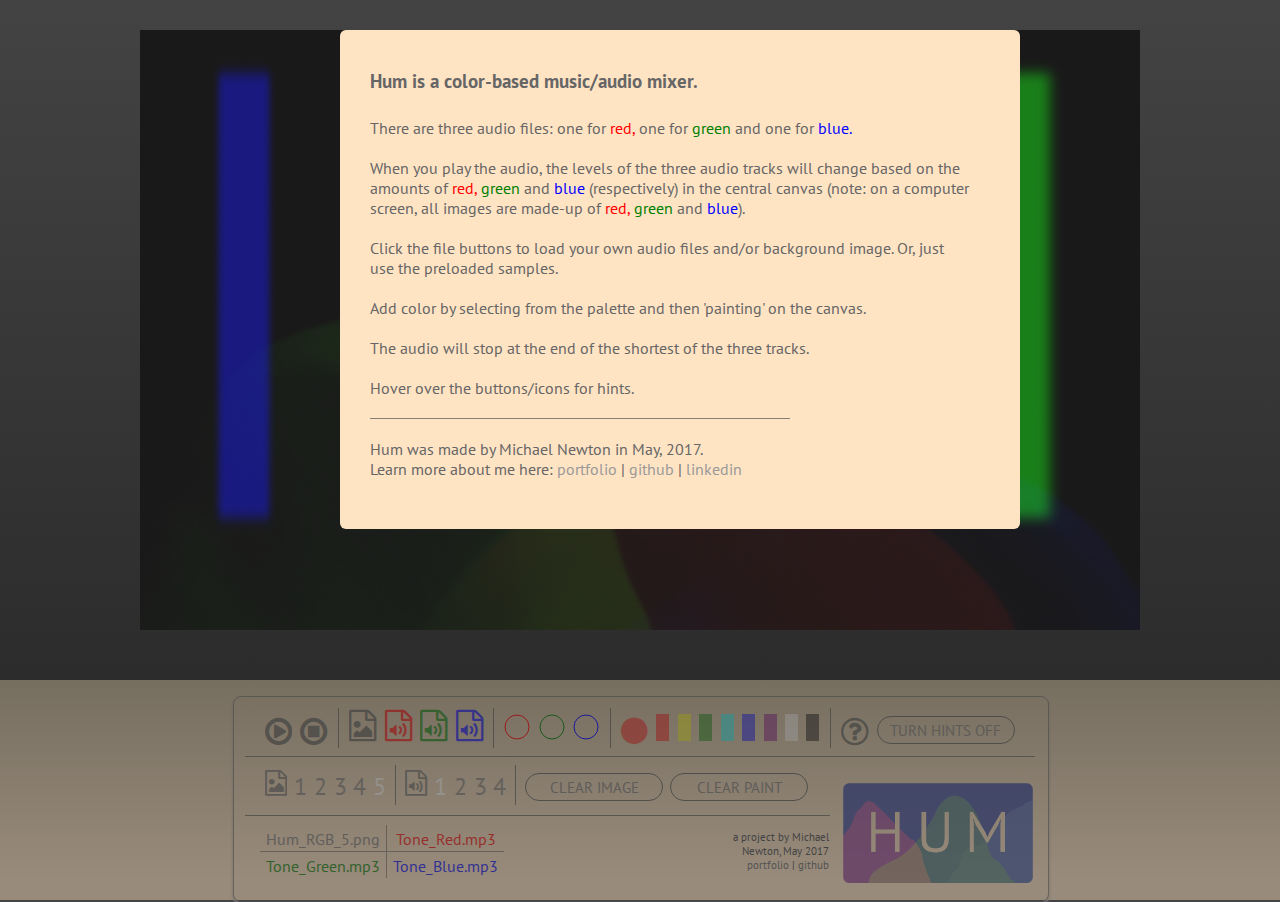
==== commit 38ab1b87: "Add personal info" ====
--- a/hum/index.html
+++ b/hum/index.html
@@ -32,7 +32,7 @@
         The audio will stop at the end of the shortest of the three tracks.
         <br/><br/>
         Hover over the buttons/icons for hints.
-        <br/><br/></br>
+        <br/><br/><hr class='instruxHR' style="margin-left: 0px;"></hr><br/>
         Hum was made by Michael Newton in May, 2017.
         <br/>
         Learn more about me here: <a href="https://minusobjects.github.io/">portfolio</a> | <a href="https://github.com/minusobjects">github</a> | <a href="https://www.linkedin.com/in/michael-newton-976588140/">linkedin</a>
@@ -252,19 +252,19 @@
       </td>
       <td>
         <div id='redAudioName' title='redAudioName' class='nameDiv td-top td-right' style="color:red;">
-          Current red
+          (none)
         </div>
       </td>
     </tr>
     <tr>
       <td>
         <div id='greenAudioName' title='greenAudioName' class='nameDiv' style="color:green;">
-          Current green
+          (none)
         </div>
       </td>
       <td>
         <div id='blueAudioName' title='blueAudioName' class='nameDiv td-right' style="color:blue;">
-          Current blue
+          (none)
         </div>
       </td>
     </tr>
@@ -273,6 +273,9 @@
 
   </div>
   </div>
+    <div class="infoDiv">
+      a project by Michael Newton, May 2017<br/><a href="https://minusobjects.github.io/">portfolio</a> | <a href="https://github.com/minusobjects">github</a>
+    </div>
     <div class="titleDiv">
     </div>
     <div class="borderDiv">
--- a/hum/css/main.css
+++ b/hum/css/main.css
@@ -18,14 +18,24 @@
 ul {
   list-style: none;
   padding: 0;
+}
+a{
+  text-decoration:none;
+  color:#777;
+}
+a:hover{
+  color:#555;
+}
+a:active{
+  color:#333;
 }
 .mainDiv{
   position:absolute;
   width:100%;
   height:100%;
-  background: -moz-linear-gradient(top, #555 0px, #333 740px, bisque 756px, bisque 100%); /* FF3.6-15 */
-  background: -webkit-linear-gradient(top, #555 0px,#333 740px,bisque 756px,bisque 100%); /* Chrome10-25,Safari5.1-6 */
-  background: linear-gradient(to bottom, #555 0px,#333 740px,bisque 756px,bisque 100%); /* W3C, IE10+, FF16+, Chrome26+, Opera12+, Safari7+ */
+  background: -moz-linear-gradient(top, #555 0px, #222 740px, bisque 756px, bisque 100%); /* FF3.6-15 */
+  background: -webkit-linear-gradient(top, #555 0px,#222 740px,bisque 756px,bisque 100%); /* Chrome10-25,Safari5.1-6 */
+  background: linear-gradient(to bottom, #555 0px,#222 740px,bisque 756px,bisque 100%); /* W3C, IE10+, FF16+, Chrome26+, Opera12+, Safari7+ */
 }
 .instrux {
   position:fixed;
@@ -53,7 +63,7 @@
   margin-left:-300px;
   background-color:bisque;
   padding-left:30px;
-  padding-right:30px;
+  padding-right:50px;
   padding-bottom:30px;
   padding-top:20px;
   color:#666;
@@ -64,6 +74,12 @@
 .innerInstrux a{
   text-decoration:none;
   color:#999;
+}
+.innerInstrux a:hover{
+  color:#666;
+}
+.innerInstrux a:active{
+  color:#333;
 }
 
 .canvasDiv{
@@ -354,6 +370,16 @@
   -webkit-margin-start: auto;
   -webkit-margin-end: auto;
 }
+.instruxHR{
+  width:70%;
+  background:rgba(85,85,85,.7);
+  border: 0;
+  height: 1px;
+  -webkit-margin-before: 0em;
+  -webkit-margin-after: 0em;
+  -webkit-margin-start: auto;
+  -webkit-margin-end: auto;
+}
 
 .titleDiv{
   height: 100px;
@@ -383,3 +409,13 @@
   pointer-events: none;
   box-shadow: 0px 2px 3px #999;
 }
+.infoDiv{
+  position: absolute;
+  text-align: right;
+  width: 100px;
+  height: 40px;
+  font-size: 11px;
+  color: #555;
+  right: 311px;
+  top: 120px;
+}
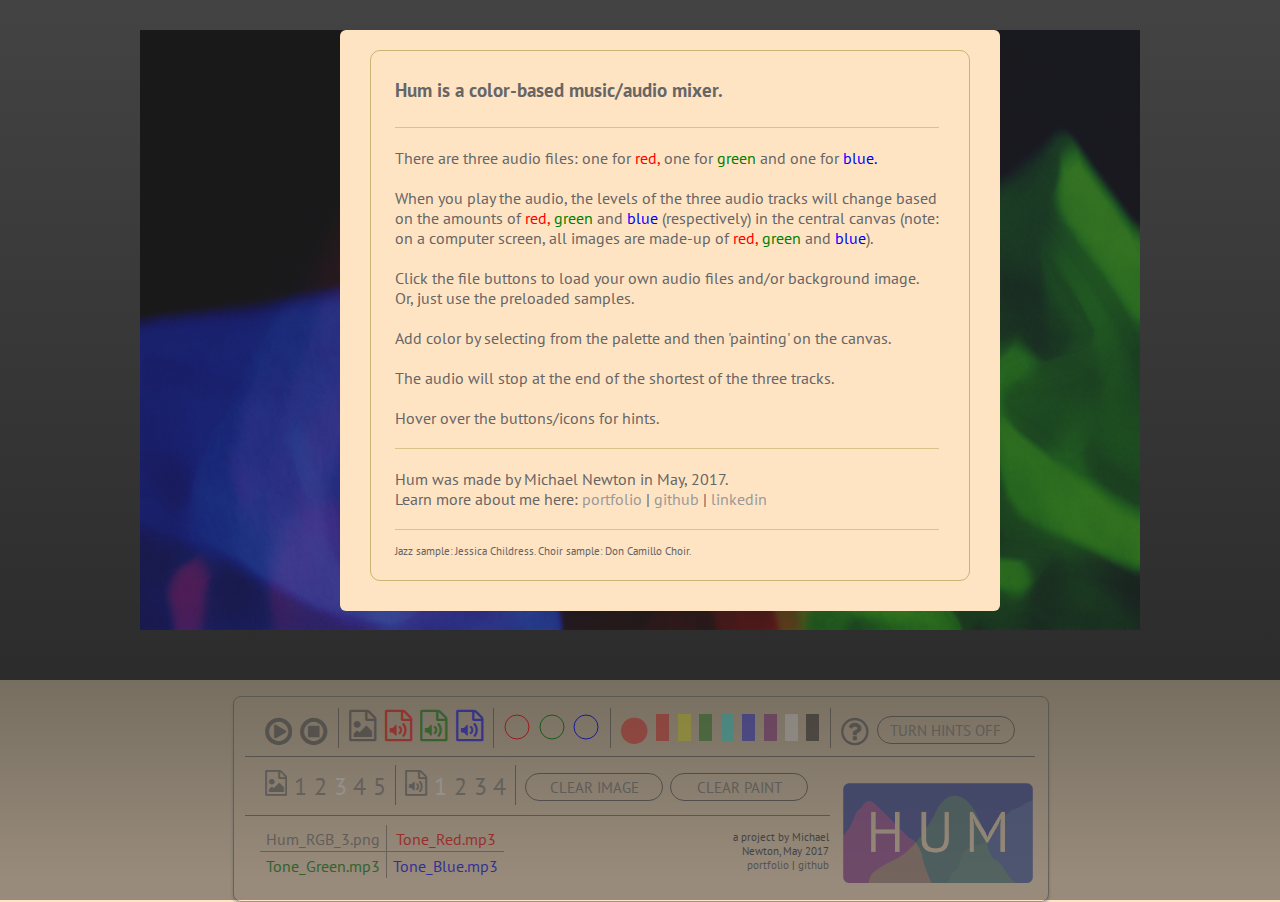
==== commit bd244b23: "Update site" ====
--- a/hum/index.html
+++ b/hum/index.html
@@ -19,24 +19,27 @@
   <body>
     <div class="instrux" id="instrux">
       <div class="innerInstrux">
-        <h3>Hum is a color-based music/audio mixer.</h3>
-        <br/>
-        There are three audio files: one for <span style="color:red">red,</span> one for <span style="color:green">green</span> and one for <span style="color:blue">blue.</span>
-        <br/><br/>
-        When you play the audio, the levels of the three audio tracks will change based on the amounts of <span style="color:red">red,</span> <span style="color:green">green</span> and <span style="color:blue">blue</span> (respectively) in the central canvas (note: on a computer screen, all images are made-up of <span style="color:red">red,</span> <span style="color:green">green</span> and <span style="color:blue">blue</span>).
-        <br/><br/>
-        Click the file buttons to load your own audio files and/or background image. Or, just use the preloaded samples.
-        <br/><br/>
-        Add color by selecting from the palette and then 'painting' on the canvas.
-        <br/><br/>
-        The audio will stop at the end of the shortest of the three tracks.
-        <br/><br/>
-        Hover over the buttons/icons for hints.
-        <br/><br/><hr class='instruxHR' style="margin-left: 0px;"></hr><br/>
-        Hum was made by Michael Newton in May, 2017.
-        <br/>
-        Learn more about me here: <a href="https://minusobjects.github.io/">portfolio</a> | <a href="https://github.com/minusobjects">github</a> | <a href="https://www.linkedin.com/in/michael-newton-976588140/">linkedin</a>
-        <br/><br/>
+        <div class="innerInstruxText">
+          <h3>Hum is a color-based music/audio mixer.</h3>
+          <br/><hr class='instruxHR' style="margin-left: 0px;"></hr><br/>
+          There are three audio files: one for <span style="color:red">red,</span> one for <span style="color:green">green</span> and one for <span style="color:blue">blue.</span>
+          <br/><br/>
+          When you play the audio, the levels of the three audio tracks will change based on the amounts of <span style="color:red">red,</span> <span style="color:green">green</span> and <span style="color:blue">blue</span> (respectively) in the central canvas (note: on a computer screen, all images are made-up of <span style="color:red">red,</span> <span style="color:green">green</span> and <span style="color:blue">blue</span>).
+          <br/><br/>
+          Click the file buttons to load your own audio files and/or background image. Or, just use the preloaded samples.
+          <br/><br/>
+          Add color by selecting from the palette and then 'painting' on the canvas.
+          <br/><br/>
+          The audio will stop at the end of the shortest of the three tracks.
+          <br/><br/>
+          Hover over the buttons/icons for hints.
+          <br/><br/><hr class='instruxHR' style="margin-left: 0px;"></hr><br/>
+          Hum was made by Michael Newton in May, 2017.
+          <br/>
+          Learn more about me here: <a href="http://www.one-timepad.com">portfolio</a> | <a href="https://github.com/minusobjects">github</a> | <a href="https://www.linkedin.com/in/michael-newton-976588140/">linkedin</a>
+          <br/><br/><hr class='instruxHR' style="margin-left: 0px;"></hr>
+          <div style="font-size:.7em; margin-top:14px; margin-bottom:14px">Jazz sample: Jessica Childress. Choir sample: Don Camillo Choir.</div>
+        </div>
       </div>
     </div>
     <div id="main" class="mainDiv">
@@ -274,7 +277,7 @@
   </div>
   </div>
     <div class="infoDiv">
-      a project by Michael Newton, May 2017<br/><a href="https://minusobjects.github.io/">portfolio</a> | <a href="https://github.com/minusobjects">github</a>
+      a project by Michael Newton, May 2017<br/><a href="http://www.one-timepad.com">portfolio</a> | <a href="https://github.com/minusobjects">github</a>
     </div>
     <div class="titleDiv">
     </div>
--- a/hum/css/main.css
+++ b/hum/css/main.css
@@ -6,7 +6,7 @@
   height: 100%;
 }
 body {
-  background-color: #444;
+  background-color: bisque;
   font-family: 'PT Sans', 'Univers', 'Arial', sans-serif;"
 }
 td, tr {
@@ -63,10 +63,18 @@
   margin-left:-300px;
   background-color:bisque;
   padding-left:30px;
-  padding-right:50px;
+  padding-right:30px;
   padding-bottom:30px;
   padding-top:20px;
   color:#666;
+}
+.innerInstruxText{
+  border: 1px solid #ccb373;
+  border-radius: 10px;
+  padding-left: 24px;
+  padding-right: 30px;
+  padding-top: 8px;
+  padding-bottom: 8px;
 }
 .innerInstrux h3{
   margin-bottom:.3em;
@@ -371,10 +379,11 @@
   -webkit-margin-end: auto;
 }
 .instruxHR{
-  width:70%;
-  background:rgba(85,85,85,.7);
+  width:100%;
+  background:rgba(204,180,115,.7);
   border: 0;
   height: 1px;
+  /*margin-left: 0px;*/
   -webkit-margin-before: 0em;
   -webkit-margin-after: 0em;
   -webkit-margin-start: auto;
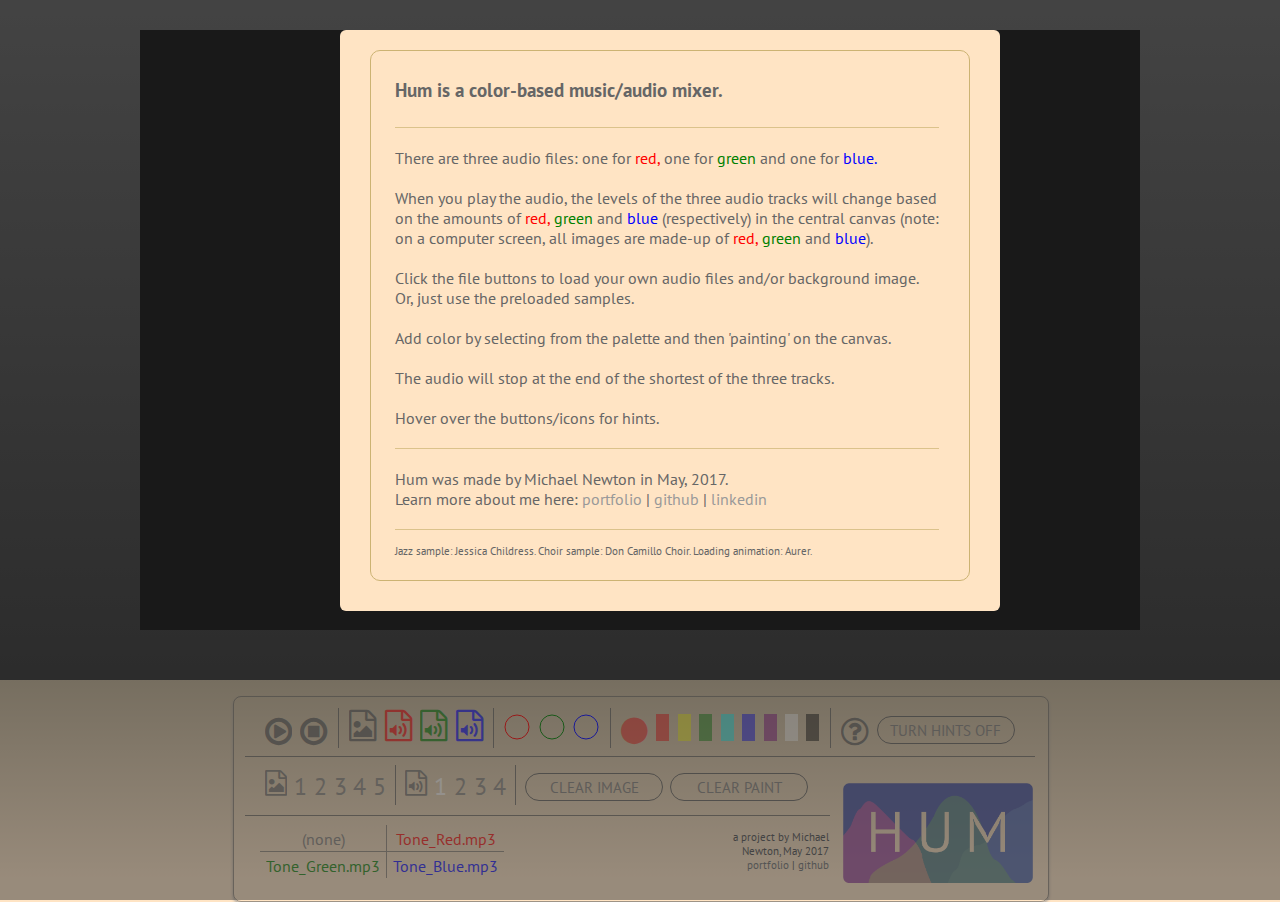
==== commit b38a2528: "Add loading anim to Hum" ====
--- a/hum/index.html
+++ b/hum/index.html
@@ -38,10 +38,26 @@
           <br/>
           Learn more about me here: <a href="http://www.one-timepad.com">portfolio</a> | <a href="https://github.com/minusobjects">github</a> | <a href="https://www.linkedin.com/in/michael-newton-976588140/">linkedin</a>
           <br/><br/><hr class='instruxHR' style="margin-left: 0px;"></hr>
-          <div style="font-size:.7em; margin-top:14px; margin-bottom:14px">Jazz sample: Jessica Childress. Choir sample: Don Camillo Choir.</div>
+          <div style="font-size:.7em; margin-top:14px; margin-bottom:14px">Jazz sample: Jessica Childress. Choir sample: Don Camillo Choir. Loading animation: Aurer.</div>
         </div>
       </div>
     </div>
+
+    <div id="loadingAnim" class="loader loader--style3" title="Loading...">
+      <svg version="1.1" id="loader-2" xmlns="http://www.w3.org/2000/svg" xmlns:xlink="http://www.w3.org/1999/xlink" x="0px" y="0px"
+      width="400px" height="400px" viewBox="0 0 50 50" style="enable-background:new 0 0 50 50;" xml:space="preserve">
+      <path fill="#000" d="M43.935,25.145c0-10.318-8.364-18.683-18.683-18.683c-10.318,0-18.683,8.365-18.683,18.683h4.068c0-8.071,6.543-14.615,14.615-14.615c8.072,0,14.615,6.543,14.615,14.615H43.935z">
+        <animateTransform attributeType="xml"
+        attributeName="transform"
+        type="rotate"
+        from="0 25 25"
+        to="360 25 25"
+        dur="0.6s"
+        repeatCount="indefinite"/>
+      </path>
+    </svg>
+  </div>
+
     <div id="main" class="mainDiv">
     <div id="canvasDiv" class="canvasDiv">
       <canvas id="canvas" width="1000px" height="600px" class="canvasOne"></canvas>
--- a/hum/css/main.css
+++ b/hum/css/main.css
@@ -428,3 +428,30 @@
   right: 311px;
   top: 120px;
 }
+
+.loader{
+  margin: 0 0 2em;
+  height: 100%;
+  width: 100%;
+  text-align: center;
+  padding: 1em;
+  padding-top:3em;
+  margin: 0 auto 1em;
+  display: inline-block;
+  vertical-align: top;
+  position: absolute;
+  z-index: 300;
+  opacity: 1;
+  background: -moz-linear-gradient(top, #555 0px, #222 740px, bisque 756px, bisque 100%); /* FF3.6-15 */
+  background: -webkit-linear-gradient(top, #555 0px,#222 740px,bisque 756px,bisque 100%); /* Chrome10-25,Safari5.1-6 */
+  background: linear-gradient(to bottom, #555 0px,#222 740px,bisque 756px,bisque 100%); /* W3C, IE10+, FF16+, Chrome26+, Opera12+, Safari7+ */
+}
+
+/*
+  Set the color of the icon
+*/
+.loader svg path,
+.loader svg rect{
+  /*fill: #FF6700;*/
+  fill: bisque;
+}
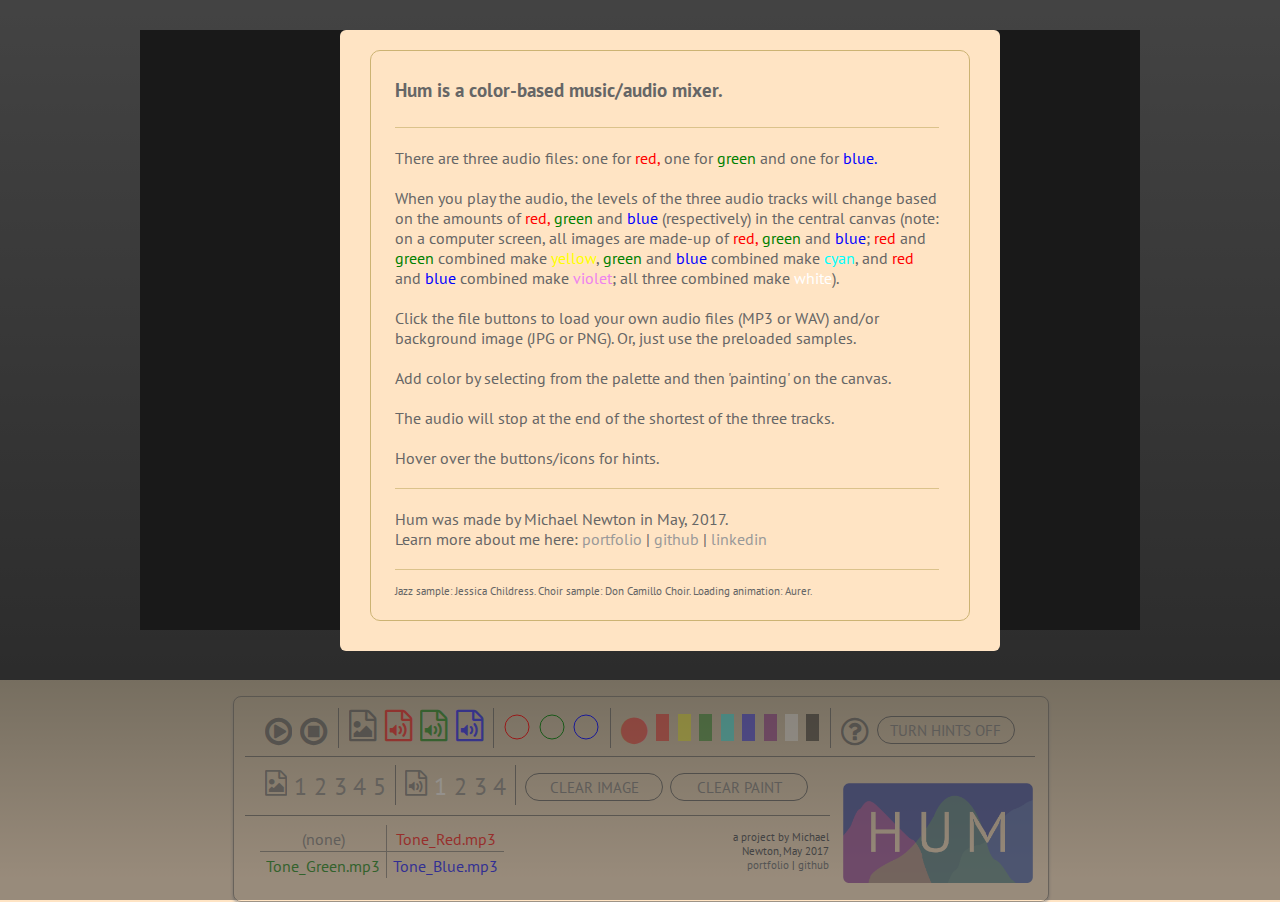
==== commit c3863fa1: "Add Hum" ====
--- a/hum/index.html
+++ b/hum/index.html
@@ -24,9 +24,9 @@
           <br/><hr class='instruxHR' style="margin-left: 0px;"></hr><br/>
           There are three audio files: one for <span style="color:red">red,</span> one for <span style="color:green">green</span> and one for <span style="color:blue">blue.</span>
           <br/><br/>
-          When you play the audio, the levels of the three audio tracks will change based on the amounts of <span style="color:red">red,</span> <span style="color:green">green</span> and <span style="color:blue">blue</span> (respectively) in the central canvas (note: on a computer screen, all images are made-up of <span style="color:red">red,</span> <span style="color:green">green</span> and <span style="color:blue">blue</span>).
-          <br/><br/>
-          Click the file buttons to load your own audio files and/or background image. Or, just use the preloaded samples.
+          When you play the audio, the levels of the three audio tracks will change based on the amounts of <span style="color:red">red,</span> <span style="color:green">green</span> and <span style="color:blue">blue</span> (respectively) in the central canvas (note: on a computer screen, all images are made-up of <span style="color:red">red,</span> <span style="color:green">green</span> and <span style="color:blue">blue</span>; <span style="color:red">red</span> and <span style="color:green">green</span> combined make <span style="color:yellow">yellow</span>, <span style="color:green">green</span> and <span style="color:blue">blue</span> combined make <span style="color:cyan">cyan</span>, and <span style="color:red">red</span> and <span style="color:blue">blue</span> combined make <span style="color:violet">violet</span>; all three combined make <span style="color:white">white</span>).
+          <br/><br/>
+          Click the file buttons to load your own audio files (MP3 or WAV) and/or background image (JPG or PNG). Or, just use the preloaded samples.
           <br/><br/>
           Add color by selecting from the palette and then 'painting' on the canvas.
           <br/><br/>
@@ -56,6 +56,9 @@
         repeatCount="indefinite"/>
       </path>
     </svg>
+    <div class="loadingText">
+      LOADING
+    </div>
   </div>
 
     <div id="main" class="mainDiv">
@@ -89,22 +92,22 @@
 
       <li>
         <label>
-          <i id="audio1Button" title="audio1Button" class="fa fa-file-audio-o button audioLoaderButton" style="color:red"></i>
-          <input type="file" class="audioLoader" id="audio1" name="audioLoader1" style="display:none;"/>
+          <i id="redAudioButton" title="redAudioButton" class="fa fa-file-audio-o button audioLoaderButton" style="color:red"></i>
+          <input type="file" class="audioLoader" id="red" name="audioLoader1" style="display:none;"/>
         </label>
       </li>
 
       <li>
         <label>
-          <i id="audio2Button" title="audio2Button" class="fa fa-file-audio-o button audioLoaderButton" style="color:green"></i>
-          <input type="file" class="audioLoader" id="audio2" name="audioLoader2" style="display:none;"/>
+          <i id="greenAudioButton" title="greenAudioButton" class="fa fa-file-audio-o button audioLoaderButton" style="color:green"></i>
+          <input type="file" class="audioLoader" id="green" name="audioLoader2" style="display:none;"/>
         </label>
       </li>
 
       <li>
         <label>
-          <i id="audio3Button" title="audio3Button" class="fa fa-file-audio-o button audioLoaderButton" style="color:blue"></i>
-          <input type="file" class="audioLoader" id="audio3" name="audioLoader3" style="display:none;"/>
+          <i id="blueAudioButton" title="blueAudioButton" class="fa fa-file-audio-o button audioLoaderButton" style="color:blue"></i>
+          <input type="file" class="audioLoader" id="blue" name="audioLoader3" style="display:none;"/>
         </label>
       </li>
 
@@ -195,23 +198,23 @@
       </li>
 
       <li>
-        <div class="textButton"><a class='sampleImgNumber' id='sampleRGB1' title='sampleRGB1' data=0>1</a></div>
-      </li>
-
-      <li>
-        <div class="textButton"><a class='sampleImgNumber' id='sampleRGB2' title='sampleRGB2' data=1>2</a></div>
-      </li>
-
-      <li>
-        <div class="textButton"><a class='sampleImgNumber' id='sampleRGB3' title='sampleRGB3' data=2>3</a></div>
-      </li>
-
-      <li>
-        <div class="textButton"><a class='sampleImgNumber' id='sampleRGB4' title='sampleRGB4' data=3>4</a></div>
-      </li>
-
-      <li>
-        <div class="textButton"><a class='sampleImgNumber' id='sampleRGB5' title='sampleRGB5' data=4>5</a></div>
+        <div class="textButton"><a class='sampleImgNumber' title="1" data=0>1</a></div>
+      </li>
+
+      <li>
+        <div class="textButton"><a class='sampleImgNumber' title="2" data=1>2</a></div>
+      </li>
+
+      <li>
+        <div class="textButton"><a class='sampleImgNumber' title="3" data=2>3</a></div>
+      </li>
+
+      <li>
+        <div class="textButton"><a class='sampleImgNumber' title="4" data=3>4</a></div>
+      </li>
+
+      <li>
+        <div class="textButton"><a class='sampleImgNumber' title="5" data=4>5</a></div>
       </li>
 
       <li>
@@ -293,7 +296,7 @@
   </div>
   </div>
     <div class="infoDiv">
-      a project by Michael Newton, May 2017<br/><a href="http://www.one-timepad.com">portfolio</a> | <a href="https://github.com/minusobjects">github</a>
+      a project by Michael Newton, May 2017<br/><a href="http://www.one-timepad.com">portfolio</a> | <a href="https://github.com/minusobjects/Hum">github</a>
     </div>
     <div class="titleDiv">
     </div>
@@ -310,11 +313,15 @@
   <img src="defaults/Hum_RGB_4.png" style="display:none;" id="Hum_RGB_4"/>
   <img src="defaults/Hum_RGB_5.png" style="display:none;" id="Hum_RGB_5"/>
   </div>
-  <script src="jquery-3.2.1.min.js"></script>
-  <script src="jquery-ui.min.js"></script>
-  <script src="howler-dist/howler.js"></script>
-  <script src="hum.js"></script>
-  <script src="tooltips.js"></script>
-  <!-- <script src="test_paint_2.js"></script> -->
+  <script src="./js/libraries/jquery-3.2.1.min.js"></script>
+  <script src="./js/libraries/jquery-ui.min.js"></script>
+  <script src="./js/libraries/howler-dist/howler.js"></script>
+  <script src="./js/canvas.js"></script>
+  <script src="./js/image.js"></script>
+  <script src="./js/audio.js"></script>
+  <script src="./js/color_timer.js"></script>
+  <script src="./js/buttons.js"></script>
+  <script src="./js/hum.js"></script>
+  <script src="./js/tooltips.js"></script>
   </body>
 </html>
--- a/hum/css/main.css
+++ b/hum/css/main.css
@@ -33,6 +33,7 @@
   position:absolute;
   width:100%;
   height:100%;
+  min-height: 760px;
   background: -moz-linear-gradient(top, #555 0px, #222 740px, bisque 756px, bisque 100%); /* FF3.6-15 */
   background: -webkit-linear-gradient(top, #555 0px,#222 740px,bisque 756px,bisque 100%); /* Chrome10-25,Safari5.1-6 */
   background: linear-gradient(to bottom, #555 0px,#222 740px,bisque 756px,bisque 100%); /* W3C, IE10+, FF16+, Chrome26+, Opera12+, Safari7+ */
@@ -100,7 +101,7 @@
   position:absolute;
   background-color:black;
   z-index:10;
-  cursor: url(./circle_70.png), auto;
+  cursor: url(./assets/circle_70.png), auto;
 }
 
 .bar{
@@ -111,7 +112,7 @@
   height:600px;
   z-index:30;
   margin-left:0px;
-  cursor: url(./circle_70.png), auto;
+  cursor: url(./assets/circle_70.png), auto;
   display:none;
 }
 
@@ -159,8 +160,6 @@
   margin-top:0px;
   margin-left:100px;
   width:750px;
-  /*display:flex;
-  justify-content:flex-start;*/
   padding-left:20px;
   padding-right:20px;
 }
@@ -204,7 +203,6 @@
 }
 .button{
   height:40px;
-  /*font-size:40px;*/
   font-size:32px;
   cursor: pointer;
   opacity:.7;
@@ -220,7 +218,6 @@
   color:#555;
   margin-top:4px;
   height:40px;
-  /*font-size:30px;*/
   font-size:24px;
   cursor: pointer;
   opacity:.7;
@@ -242,10 +239,7 @@
   padding-left: 8px;
   padding-right: 8px;
   height:22px;
-  /*letter-spacing: .06em;*/
-  /*font-size:30px;*/
   font-size:15px;
-  /*cursor: pointer;*/
   opacity:.8;
 }
 .wordButton:hover{
@@ -274,7 +268,6 @@
 }
 .currentColorButton{
   height:40px;
-  /*font-size:40px;*/
   font-size:31px;
 }
 .colorButton{
@@ -294,11 +287,9 @@
   margin-top: -2px;
   margin-left:2px;
   margin-right:2px;
-  /*color:#555;*/
   background-color:#555;
   opacity:.7;
   height:40px;
-  /*font-size:36px;*/
   width:1px;
 }
 .fileList{
@@ -383,7 +374,6 @@
   background:rgba(204,180,115,.7);
   border: 0;
   height: 1px;
-  /*margin-left: 0px;*/
   -webkit-margin-before: 0em;
   -webkit-margin-after: 0em;
   -webkit-margin-start: auto;
@@ -396,7 +386,7 @@
   position: absolute;
   right: 107px;
   top: 73px;
-  background-image: url('./HumLogo3.png');
+  background-image: url('./assets/HumLogo3.png');
   background-repeat: no-repeat;
   background-size: 190px auto;
   opacity:.8;
@@ -430,28 +420,37 @@
 }
 
 .loader{
-  margin: 0 0 2em;
   height: 100%;
   width: 100%;
   text-align: center;
   padding: 1em;
   padding-top:3em;
-  margin: 0 auto 1em;
-  display: inline-block;
   vertical-align: top;
   position: absolute;
   z-index: 300;
   opacity: 1;
-  background: -moz-linear-gradient(top, #555 0px, #222 740px, bisque 756px, bisque 100%); /* FF3.6-15 */
-  background: -webkit-linear-gradient(top, #555 0px,#222 740px,bisque 756px,bisque 100%); /* Chrome10-25,Safari5.1-6 */
-  background: linear-gradient(to bottom, #555 0px,#222 740px,bisque 756px,bisque 100%); /* W3C, IE10+, FF16+, Chrome26+, Opera12+, Safari7+ */
-}
-
-/*
-  Set the color of the icon
-*/
+  text-align:center;
+  background: -moz-linear-gradient(top, #555 0px, #222 100%);
+  background: -webkit-linear-gradient(top, #555 0px,#222 100%);
+  background: linear-gradient(to bottom, #555 0px,#222 100%);
+}
+
+.loader svg{
+  position:relative;
+}
 .loader svg path,
 .loader svg rect{
-  /*fill: #FF6700;*/
   fill: bisque;
 }
+.loadingText{
+  position:absolute;
+  width:200px;
+  left: 50%;
+  margin-left:-100px;
+  top:235px;
+  color:bisque;
+  text-transform:uppercase;
+  font-weight:bold;
+  letter-spacing: .3em;
+  opacity:.8;
+}
